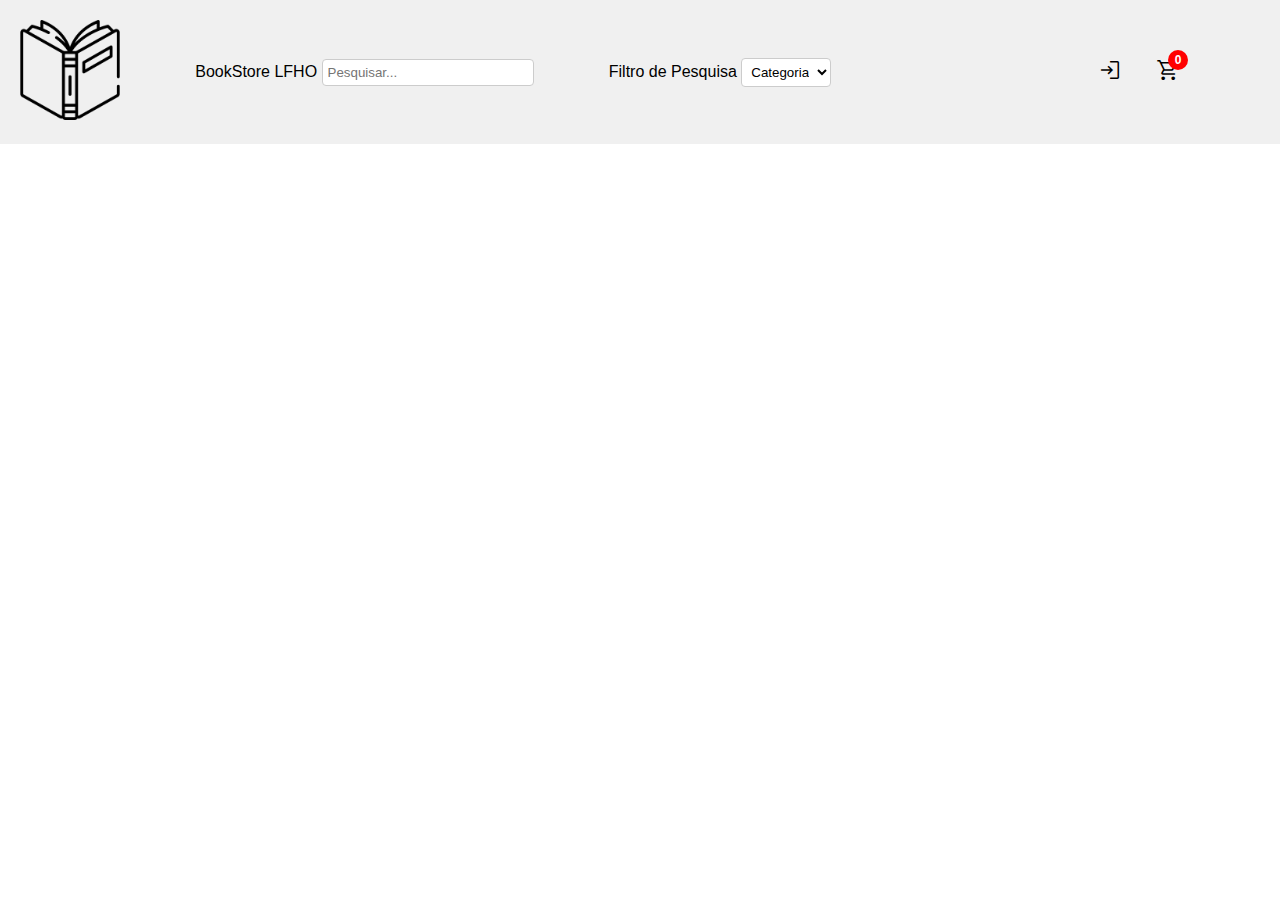
==== index.html @ 98536482 "production version" ====
<!DOCTYPE html>
<html>

<head>
    <title>LFHO</title>
    <link rel="stylesheet"
        href="https://fonts.googleapis.com/css2?family=Material+Symbols+Outlined:opsz,wght,FILL,GRAD@20..48,100..700,0..1,-50..200" />
    <link rel="stylesheet" href="./style.css">
</head>

<body>
    <header>
        <div class="icon">
            <img src="img/icon.png" alt="Ícone">
        </div>
        <div class="search">
            <label for="search-input">BookStore LFHO</label>
            <input id="search-input" type="text" placeholder="Pesquisar...">
        </div>
        <div class="dropdown">
            <label for="filter-select">Filtro de Pesquisa</label>
            <select id="filter-select">
                <option value="livro">Categoria</option>
                <option value="titulo">Título</option>
                <option value="editora">Editora</option>
                <option value="autor">Autor</option>
            </select>
        </div>
        <div class="login">
            <div class="tooltip">
                <span class="material-symbols-outlined">
                    login
                </span>
                <span class="tooltiptext">Faça login</span>
            </div>
            <div class="tooltip abrir-carrinho">
                <span class="material-symbols-outlined">
                    shopping_cart
                </span>
                <span class="tooltiptext">Carrinho de compras</span>
                <span id="cart-counter" class="cart-counter">0</span>
            </div>
            <div id="cart-sidebar-id" class="cart-sidebar">
                <div class="close-icon">
                    <span class="material-icons"></span>
                </div>
                <div id="cart-items"></div>
                <div id="total-price"></div>
            </div>

        </div>
    </header>
    <div class="cards-container">
    </div>

    <script src="./script.js"></script>
</body>

</html>
---- style.css ----
header {
    display: flex;
    justify-content: space-between;
    align-items: center;
    padding: 20px;
    background-color: #f0f0f0;
}

.search {
    flex: 1;
    text-align: center;
}

.icon img {
    height: 100px;
}


.dropdown {
    flex: 1;
    text-align: left;
}

.login {
    margin-left: auto;
}

.logo img,
.login img {
    height: 30px;
}

body {
    margin: 0;
    padding: 0;
    font-family: Arial, sans-serif;
}

.search input {
    width: 200px;
    padding: 5px;
    border: 1px solid #ccc;
    border-radius: 4px;
}

.dropdown select {
    padding: 5px;
    border: 1px solid #ccc;
    border-radius: 4px;
    background-color: #fff;
}

.login {
    margin-right: 50px;
}

.login span {
    margin-right: 30px;
}

.login span:hover,
.shopping-cart span:hover {
    color: red;
    cursor: pointer;
}


.tooltip {
    position: relative;
    display: inline-block;
}

.tooltip .tooltiptext {
    visibility: hidden;
    width: 120px;
    background-color: #000;
    color: #fff;
    text-align: center;
    border-radius: 6px;
    padding: 5px;
    position: absolute;
    z-index: 1;
    bottom: 125%;
    left: 50%;
    transform: translateX(-50%);
    opacity: 0;
    transition: opacity 0.3s;
}

.tooltip:hover .tooltiptext {
    visibility: visible;
    opacity: 1;
}

.cards-container {
    display: flex;
    flex-wrap: wrap;
    justify-content: center;
    align-items: center;
}

.card {
    width: 300px;
    margin: 10px;
    padding: 10px;
    border: 1px solid #ccc;
    border-radius: 4px;
}

.cart-counter {
    position: absolute;
    top: -8px;
    right: -8px;
    display: flex;
    align-items: center;
    justify-content: center;
    width: 20px;
    height: 20px;
    background-color: red;
    color: #fff;
    font-size: 12px;
    font-weight: bold;
    border-radius: 50%;
}

.cart-sidebar {
    position: fixed;
    top: 0;
    right: -300px;
    width: 300px;
    height: 100%;
    background-color: #f1f1f1;
    transition: right 0.3s ease;
    z-index: 2;
}

.cart-sidebar.open {
    right: 0;
}

#total-price {
    margin-top: 20px;
    font-weight: bold;
    font-size: 18px;
    color: #ff0000;
}

.close-icon {
    display: inline-block;
    position: relative;
    width: 24px;
    height: 24px;
    cursor: pointer;
}

.close-icon:before,
.close-icon:after {
    content: '';
    position: absolute;
    top: 50%;
    left: 50%;
    width: 16px;
    height: 2px;
    background-color: #000000;
}

.close-icon:before {
    transform: translate(-50%, -50%) rotate(45deg);
}

.close-icon:after {
    transform: translate(-50%, -50%) rotate(-45deg);
}


.material-symbols-outlined {
    font-variation-settings:
        'FILL' 0,
        'wght' 400,
        'GRAD' 0,
        'opsz' 48
}
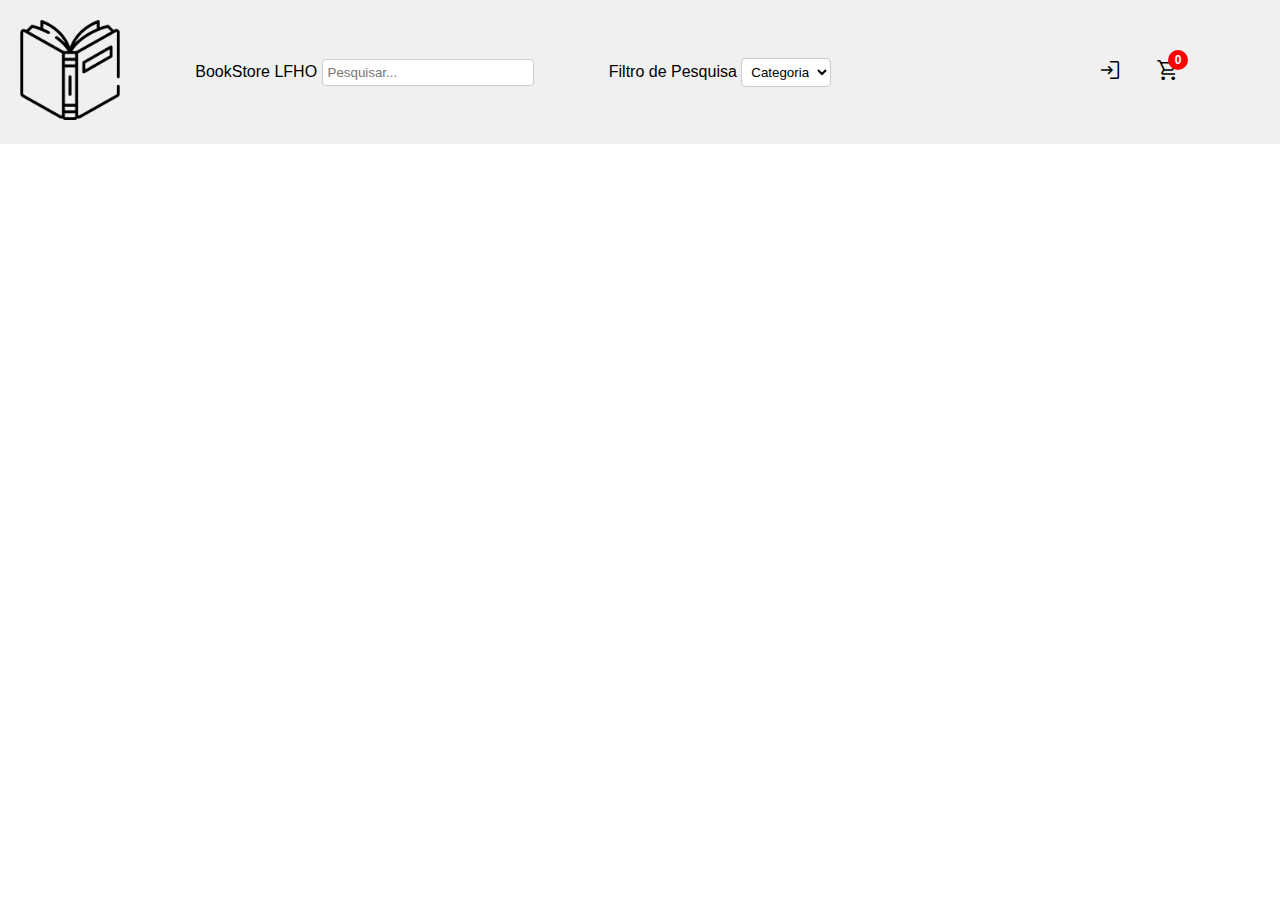
==== commit 3a69506b: "fix search" ====
--- a/index.html
+++ b/index.html
@@ -47,7 +47,6 @@
                 <div id="cart-items"></div>
                 <div id="total-price"></div>
             </div>
-
         </div>
     </header>
     <div class="cards-container">
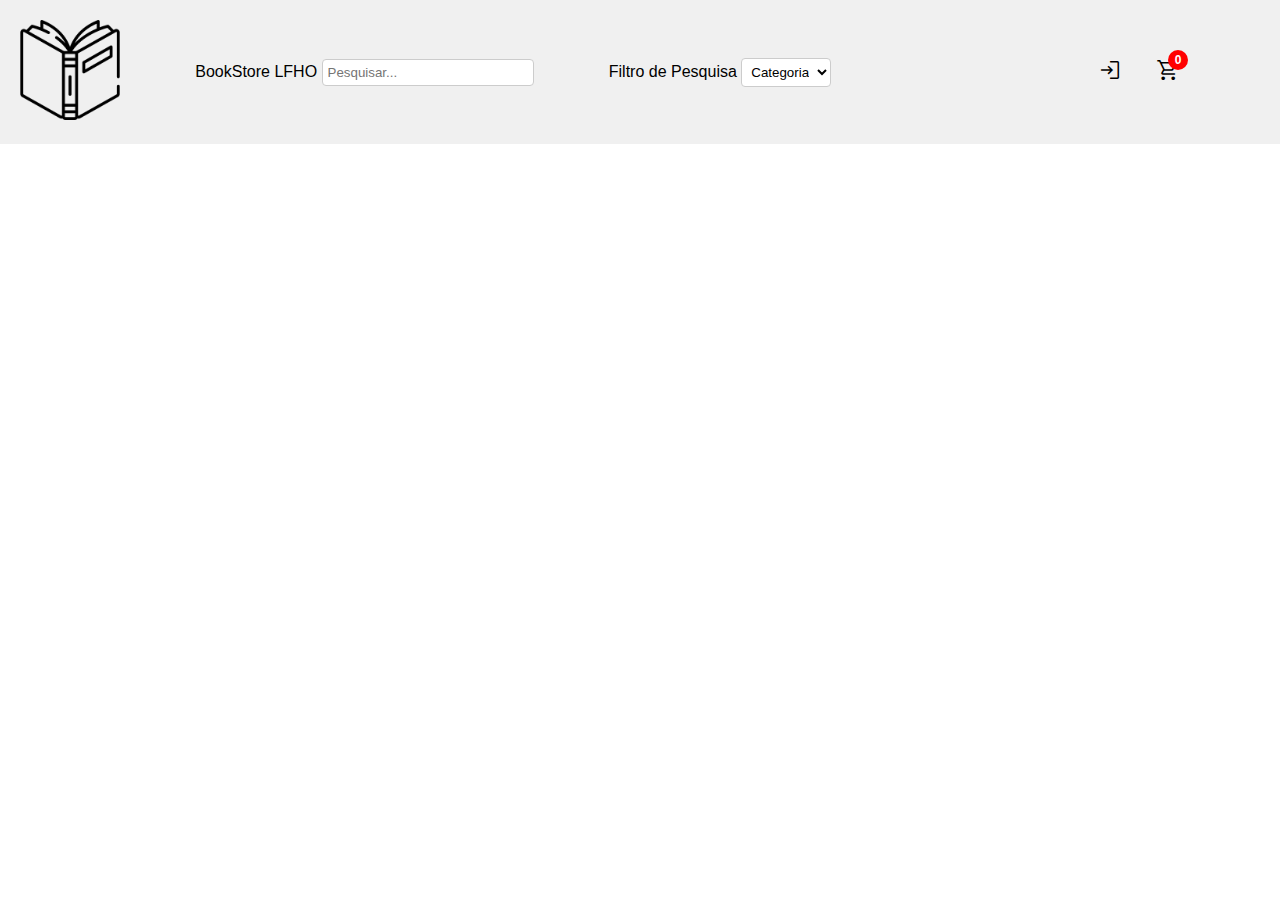
==== commit 5a96f192: "fix formatting" ====
--- a/index.html
+++ b/index.html
@@ -51,7 +51,15 @@
     </header>
     <div class="cards-container">
     </div>
-
+    <div id="modal" class="modal">
+        <div class="modal-content">
+            <h3>Adicionar ao Carrinho</h3>
+            <div id="modal-detalhes-do-livro"></div>
+            <label for="quantity-input">Quantidade:</label>
+            <input id="quantity-input" type="number" min="1" value="1">
+            <button id="confirm-button">Adicionar</button>
+        </div>
+    </div>
     <script src="./script.js"></script>
 </body>
 
--- a/style.css
+++ b/style.css
@@ -172,6 +172,101 @@
     transform: translate(-50%, -50%) rotate(-45deg);
 }
 
+.modal {
+    display: none;
+    position: fixed;
+    top: 0;
+    left: 0;
+    width: 100%;
+    height: 100%;
+    background-color: rgba(0, 0, 0, 0.5);
+    z-index: 9999;
+}
+
+.modal-content {
+    position: absolute;
+    top: 50%;
+    left: 50%;
+    transform: translate(-50%, -50%);
+    background-color: #fff;
+    padding: 20px;
+    width: 300px;
+    text-align: center;
+}
+
+.modal h3 {
+    margin-top: 0;
+}
+
+.modal label {
+    display: block;
+    margin-bottom: 10px;
+}
+
+.modal input[type="number"] {
+    width: 100%;
+    padding: 5px;
+    margin-bottom: 10px;
+}
+
+.modal button {
+    padding: 10px 20px;
+    background-color: #2196f3;
+    color: #fff;
+    border: none;
+    cursor: pointer;
+}
+
+.modal button:hover {
+    background-color: #0d8af5;
+}
+
+
+.card {
+    border: 1px solid #ccc;
+    border-radius: 4px;
+    padding: 20px;
+    width: 300px;
+    display: flex;
+    flex-direction: column;
+    align-items: center;
+}
+
+.card h2 {
+    font-size: 18px;
+    margin-bottom: 10px;
+}
+
+.card img {
+    width: 200px;
+    height: auto;
+    margin-bottom: 10px;
+}
+
+.card p {
+    margin-bottom: 5px;
+}
+
+.card button {
+    background-color: #f2f2f2;
+    border: none;
+    padding: 5px 10px;
+    margin-top: 10px;
+    cursor: pointer;
+}
+
+.card button span {
+    margin-right: 5px;
+}
+
+.card button:hover::before {
+    content: attr(data-text);
+}
+
+.card button:hover {
+    background-color: #eaeaea;
+}
+
 
 .material-symbols-outlined {
     font-variation-settings:
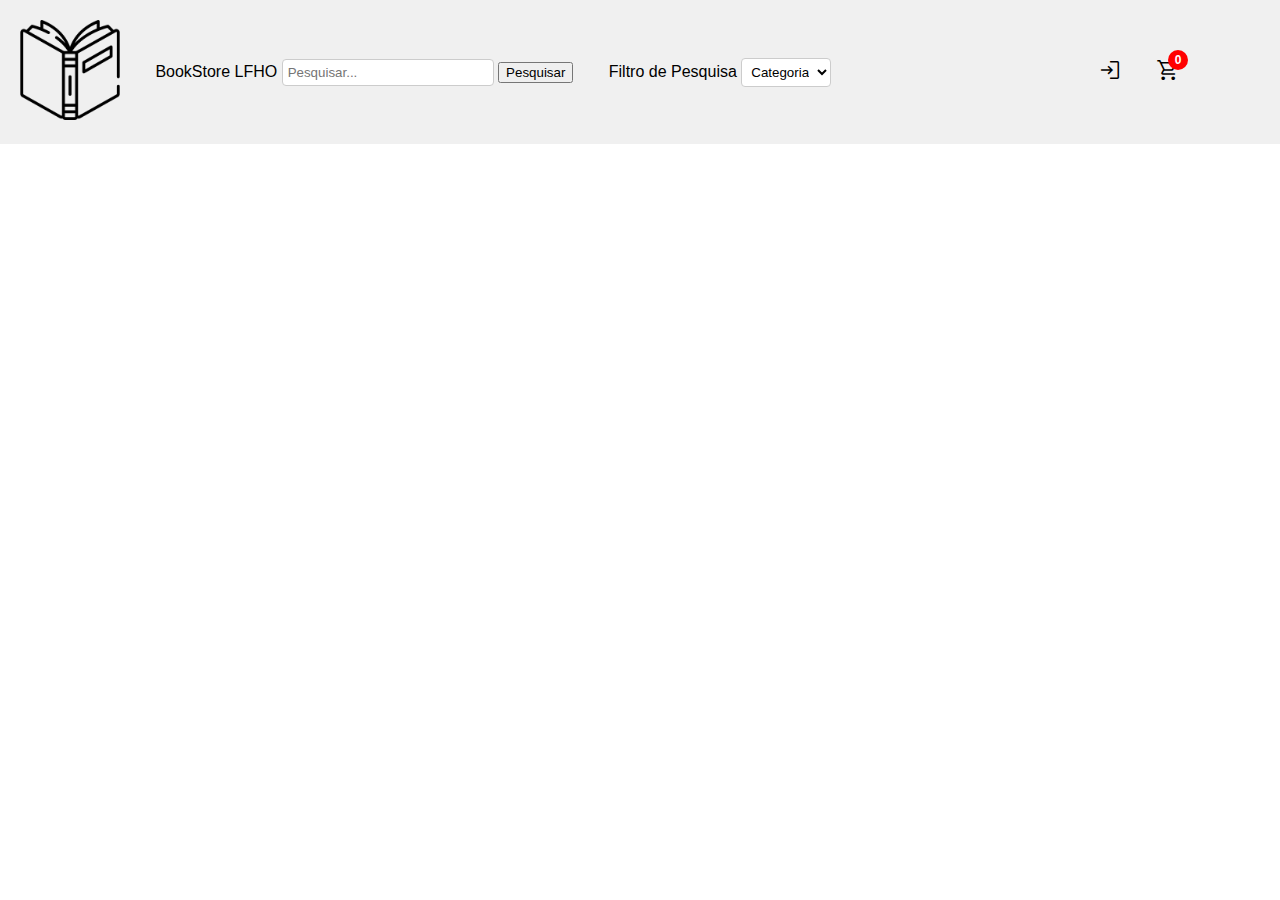
==== commit 4f9fe3a5: "adding button search" ====
--- a/index.html
+++ b/index.html
@@ -16,6 +16,7 @@
         <div class="search">
             <label for="search-input">BookStore LFHO</label>
             <input id="search-input" type="text" placeholder="Pesquisar...">
+            <button id="search-button">Pesquisar</button>
         </div>
         <div class="dropdown">
             <label for="filter-select">Filtro de Pesquisa</label>
--- a/style.css
+++ b/style.css
@@ -238,7 +238,7 @@
 }
 
 .card img {
-    width: 200px;
+    width: 350px;
     height: auto;
     margin-bottom: 10px;
 }
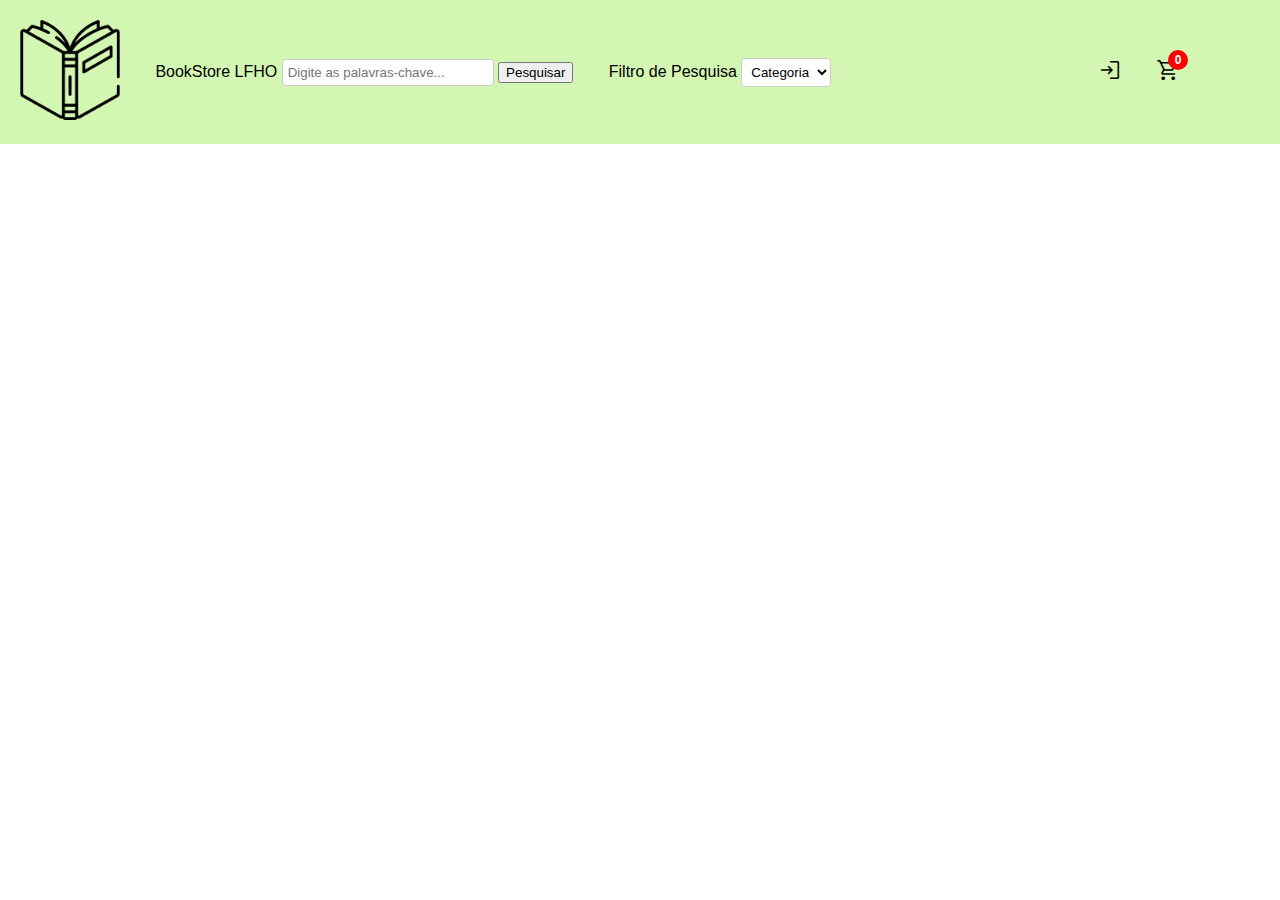
==== commit 5f68ebfb: "style refactor" ====
--- a/index.html
+++ b/index.html
@@ -2,6 +2,7 @@
 <html>
 
 <head>
+    <meta charset="UTF-8">
     <title>LFHO</title>
     <link rel="stylesheet"
         href="https://fonts.googleapis.com/css2?family=Material+Symbols+Outlined:opsz,wght,FILL,GRAD@20..48,100..700,0..1,-50..200" />
@@ -15,7 +16,7 @@
         </div>
         <div class="search">
             <label for="search-input">BookStore LFHO</label>
-            <input id="search-input" type="text" placeholder="Pesquisar...">
+            <input id="search-input" type="text" placeholder="Digite as palavras-chave...">
             <button id="search-button">Pesquisar</button>
         </div>
         <div class="dropdown">
--- a/style.css
+++ b/style.css
@@ -3,7 +3,7 @@
     justify-content: space-between;
     align-items: center;
     padding: 20px;
-    background-color: #f0f0f0;
+    background-color: #d3f6b3;
 }
 
 .search {
@@ -124,9 +124,10 @@
 }
 
 .cart-sidebar {
+    border: 20px solid #ebebeb;
     position: fixed;
     top: 0;
-    right: -300px;
+    right: -340px;
     width: 300px;
     height: 100%;
     background-color: #f1f1f1;
@@ -134,8 +135,43 @@
     z-index: 2;
 }
 
+.cart-items {
+    margin-bottom: 10px;
+}
+
+.cart-sidebar .close-icon {
+    text-align: right;
+}
+
+.cart-sidebar h4 {
+    margin-top: 0;
+}
+
 .cart-sidebar.open {
     right: 0;
+    display: block;
+    opacity: 1;
+    transform: translateY(0%);
+}
+
+.cart-item {
+    background-color: #E6F4E6;
+    border: 1px solid #8DCB8D;
+    padding: 10px;
+    margin-bottom: 10px;
+    border-radius: 5%;
+}
+
+.cart-item p {
+    color: #004F00;
+    font-weight: bold;
+    margin: 0;
+}
+
+.cart-item span {
+    display: block;
+    color: #006600;
+    margin-bottom: 5px;
 }
 
 #total-price {
@@ -143,7 +179,7 @@
     font-weight: bold;
     font-size: 18px;
     color: #ff0000;
-}
+} 
 
 .close-icon {
     display: inline-block;
@@ -188,9 +224,9 @@
     top: 50%;
     left: 50%;
     transform: translate(-50%, -50%);
-    background-color: #fff;
-    padding: 20px;
-    width: 300px;
+    background-color: #c1e5c1;
+    padding: 40px;
+    width: 400px;
     text-align: center;
 }
 
@@ -222,8 +258,9 @@
 }
 
 
+
 .card {
-    border: 1px solid #ccc;
+    border: 2px solid #d3f6b3;
     border-radius: 4px;
     padding: 20px;
     width: 300px;
@@ -267,6 +304,9 @@
     background-color: #eaeaea;
 }
 
+#total-price {
+    margin-top: 20px;
+}
 
 .material-symbols-outlined {
     font-variation-settings:
